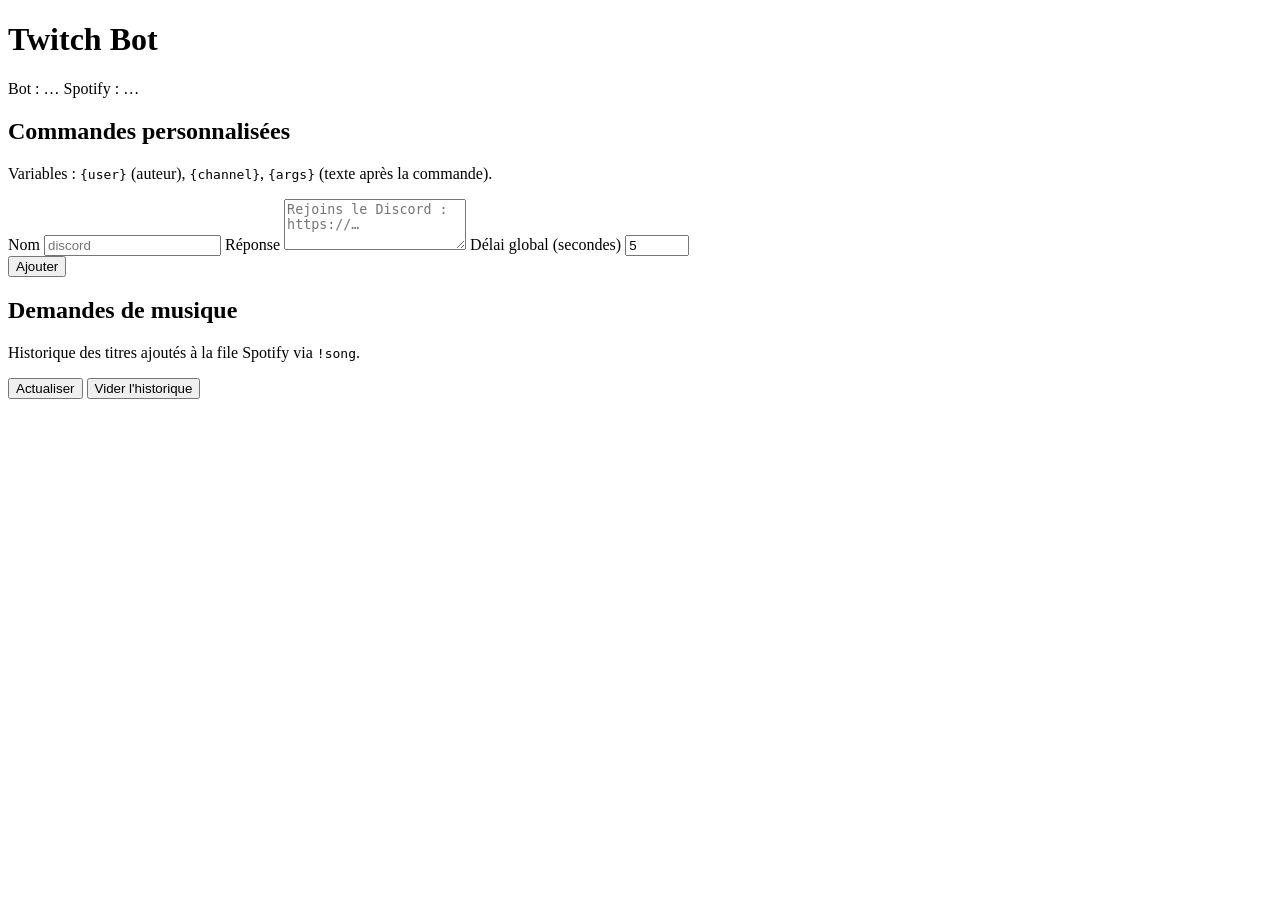
==== web/static/index.html @ 6a342c30 "Revue de code : réécriture du bot (compilation, sécurité, Spotify, déploiement) Problèmes corrigés p" ====
<!DOCTYPE html>
<html lang="fr">
<head>
  <meta charset="UTF-8">
  <meta name="viewport" content="width=device-width, initial-scale=1">
  <title>Twitch Bot – Administration</title>
  <link rel="stylesheet" href="/style.css">
</head>
<body>
  <header class="topbar">
    <h1>Twitch Bot</h1>
    <div class="status" id="status" aria-live="polite">
      <span class="pill" id="bot-pill">Bot : …</span>
      <span class="pill" id="spotify-pill">Spotify : …</span>
      <span id="spotify-action"></span>
    </div>
  </header>

  <div id="toast" class="toast" role="status" hidden></div>

  <main class="grid">
    <section class="panel">
      <h2>Commandes personnalisées</h2>
      <p class="hint">Variables : <code>{user}</code> (auteur), <code>{channel}</code>, <code>{args}</code> (texte après la commande).</p>
      <form id="cmd-form" autocomplete="off">
        <label>Nom
          <input id="cmd-name" required maxlength="33" placeholder="discord" pattern="!?[\p{L}\p{N}_]{1,32}">
        </label>
        <label>Réponse
          <textarea id="cmd-response" required maxlength="400" rows="3" placeholder="Rejoins le Discord : https://…"></textarea>
        </label>
        <label>Délai global (secondes)
          <input id="cmd-cooldown" type="number" min="0" max="3600" value="5">
        </label>
        <div class="row">
          <button type="submit" id="cmd-submit">Ajouter</button>
          <button type="button" id="cmd-cancel" class="secondary" hidden>Annuler la modification</button>
        </div>
      </form>
      <ul class="list" id="commands"></ul>
    </section>

    <section class="panel">
      <h2>Demandes de musique</h2>
      <p class="hint">Historique des titres ajoutés à la file Spotify via <code>!song</code>.</p>
      <div class="row">
        <button type="button" id="req-refresh" class="secondary">Actualiser</button>
        <button type="button" id="req-clear" class="danger">Vider l'historique</button>
      </div>
      <ul class="list" id="requests"></ul>
    </section>
  </main>

  <script src="/app.js"></script>
</body>
</html>
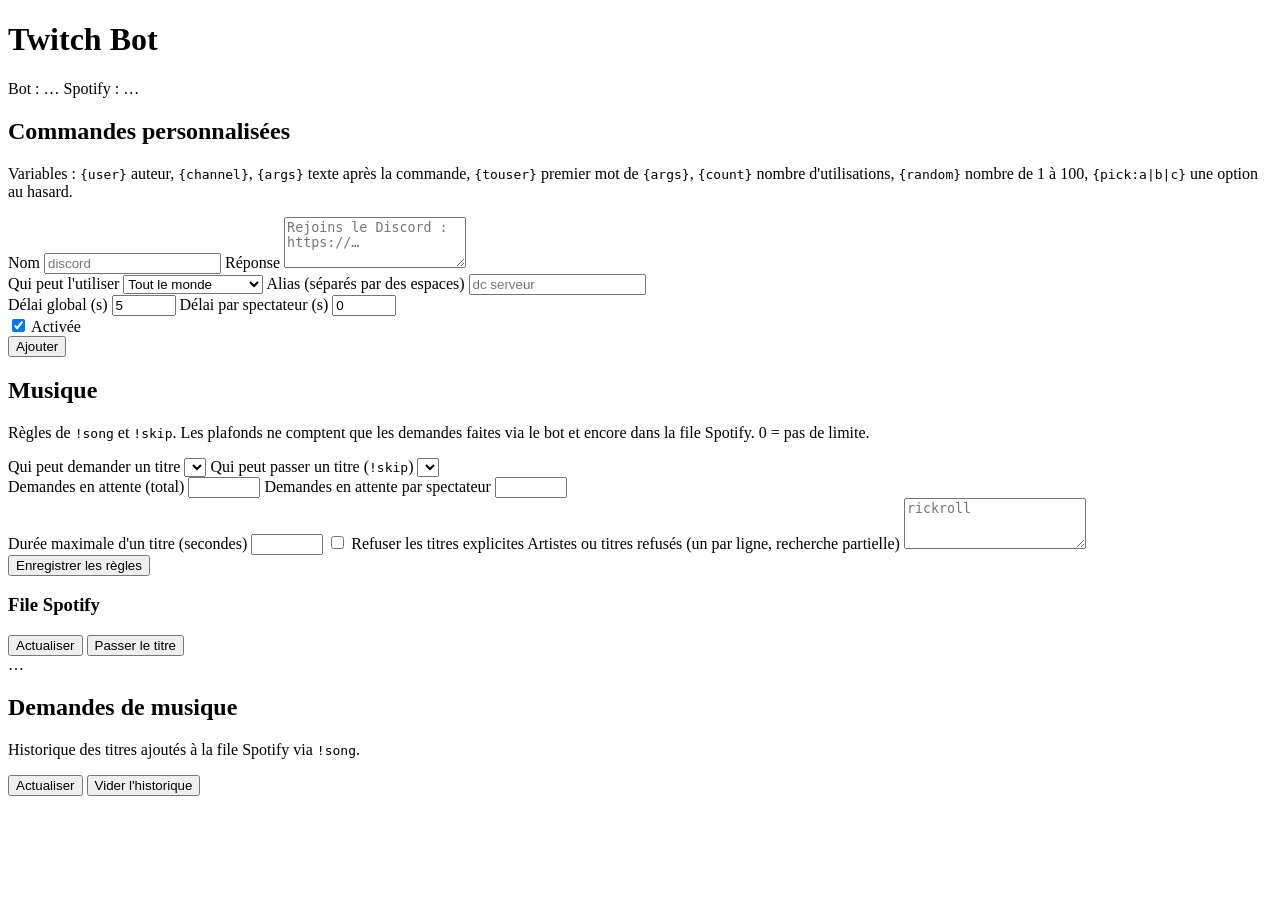
==== commit 783062bb: "Twitch OAuth, rôles, règles de musique, anti-spam et nouvelle interface d'administration - Connexion" ====
--- a/web/static/index.html
+++ b/web/static/index.html
@@ -11,6 +11,8 @@
     <h1>Twitch Bot</h1>
     <div class="status" id="status" aria-live="polite">
       <span class="pill" id="bot-pill">Bot : …</span>
+      <span class="pill" id="twitch-pill" hidden></span>
+      <span id="twitch-action"></span>
       <span class="pill" id="spotify-pill">Spotify : …</span>
       <span id="spotify-action"></span>
     </div>
@@ -21,7 +23,15 @@
   <main class="grid">
     <section class="panel">
       <h2>Commandes personnalisées</h2>
-      <p class="hint">Variables : <code>{user}</code> (auteur), <code>{channel}</code>, <code>{args}</code> (texte après la commande).</p>
+      <p class="hint">
+        Variables : <code>{user}</code> auteur, <code>{channel}</code>, <code>{args}</code> texte après la commande,
+        <code>{touser}</code> premier mot de <code>{args}</code>, <code>{count}</code> nombre d'utilisations,
+        <code>{random}</code> nombre de 1 à 100, <code>{pick:a|b|c}</code> une option au hasard.
+      </p>
+      <p class="hint" id="args-warning" hidden>
+        ⚠ Avec <code>{args}</code> et « Tout le monde », n'importe quel spectateur peut faire écrire du texte
+        au bot. Les « ! », « / » et « . » initiaux sont retirés, mais préfère réserver cette commande aux modérateurs.
+      </p>
       <form id="cmd-form" autocomplete="off">
         <label>Nom
           <input id="cmd-name" required maxlength="33" placeholder="discord" pattern="!?[\p{L}\p{N}_]{1,32}">
@@ -29,15 +39,77 @@
         <label>Réponse
           <textarea id="cmd-response" required maxlength="400" rows="3" placeholder="Rejoins le Discord : https://…"></textarea>
         </label>
-        <label>Délai global (secondes)
-          <input id="cmd-cooldown" type="number" min="0" max="3600" value="5">
-        </label>
+        <div class="two">
+          <label>Qui peut l'utiliser
+            <select id="cmd-permission">
+              <option value="everyone">Tout le monde</option>
+              <option value="subscriber">Abonnés et plus</option>
+              <option value="vip">VIP et plus</option>
+              <option value="moderator">Modérateurs et plus</option>
+              <option value="broadcaster">Streamer</option>
+            </select>
+          </label>
+          <label>Alias (séparés par des espaces)
+            <input id="cmd-aliases" placeholder="dc serveur">
+          </label>
+        </div>
+        <div class="two">
+          <label>Délai global (s)
+            <input id="cmd-cooldown" type="number" min="0" max="3600" value="5">
+          </label>
+          <label>Délai par spectateur (s)
+            <input id="cmd-user-cooldown" type="number" min="0" max="3600" value="0">
+          </label>
+        </div>
+        <label class="check"><input id="cmd-enabled" type="checkbox" checked> Activée</label>
         <div class="row">
           <button type="submit" id="cmd-submit">Ajouter</button>
           <button type="button" id="cmd-cancel" class="secondary" hidden>Annuler la modification</button>
         </div>
       </form>
       <ul class="list" id="commands"></ul>
+    </section>
+
+    <section class="panel">
+      <h2>Musique</h2>
+      <p class="hint">
+        Règles de <code>!song</code> et <code>!skip</code>. Les plafonds ne comptent que les demandes
+        faites via le bot et encore dans la file Spotify. 0 = pas de limite.
+      </p>
+      <form id="music-form" autocomplete="off">
+        <div class="two">
+          <label>Qui peut demander un titre
+            <select id="m-request-level" data-level></select>
+          </label>
+          <label>Qui peut passer un titre (<code>!skip</code>)
+            <select id="m-skip-level" data-level></select>
+          </label>
+        </div>
+        <div class="two">
+          <label>Demandes en attente (total)
+            <input id="m-max-pending" type="number" min="0" max="10000">
+          </label>
+          <label>Demandes en attente par spectateur
+            <input id="m-max-per-user" type="number" min="0" max="10000">
+          </label>
+        </div>
+        <label>Durée maximale d'un titre (secondes)
+          <input id="m-max-duration" type="number" min="0" max="10000">
+        </label>
+        <label class="check"><input id="m-block-explicit" type="checkbox"> Refuser les titres explicites</label>
+        <label>Artistes ou titres refusés (un par ligne, recherche partielle)
+          <textarea id="m-blocklist" rows="3" placeholder="rickroll"></textarea>
+        </label>
+        <div class="row"><button type="submit">Enregistrer les règles</button></div>
+      </form>
+
+      <h3>File Spotify</h3>
+      <div class="row">
+        <button type="button" id="q-refresh" class="secondary">Actualiser</button>
+        <button type="button" id="q-skip" class="secondary">Passer le titre</button>
+      </div>
+      <div class="hint" id="q-current">…</div>
+      <ul class="list short" id="q-list"></ul>
     </section>
 
     <section class="panel">
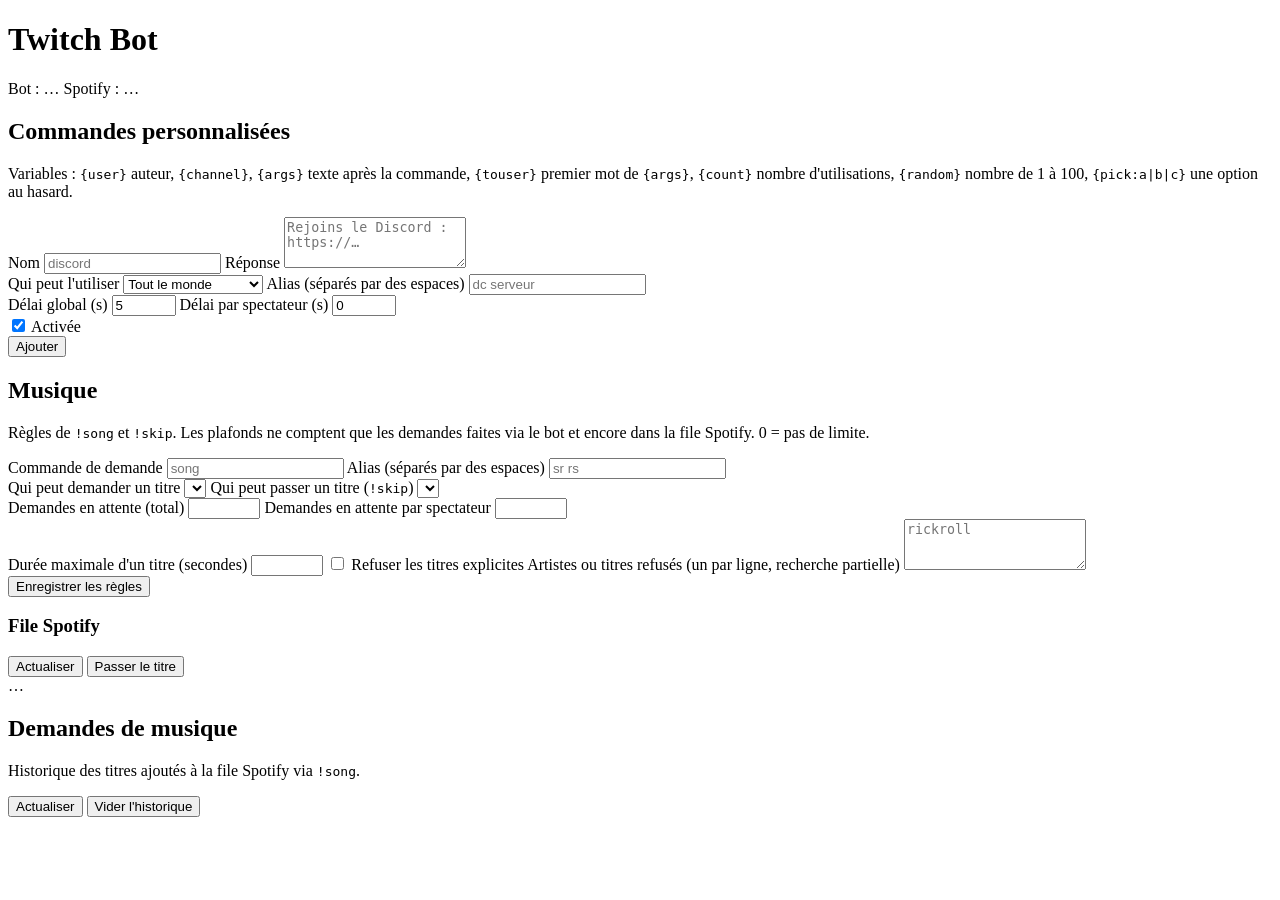
==== commit f8f52412: "Commande de demande de musique renommable depuis l'administration Le nom était figé dans le switch d" ====
--- a/web/static/index.html
+++ b/web/static/index.html
@@ -73,10 +73,18 @@
     <section class="panel">
       <h2>Musique</h2>
       <p class="hint">
-        Règles de <code>!song</code> et <code>!skip</code>. Les plafonds ne comptent que les demandes
+        Règles de <code id="m-cmd-hint">!song</code> et <code>!skip</code>. Les plafonds ne comptent que les demandes
         faites via le bot et encore dans la file Spotify. 0 = pas de limite.
       </p>
       <form id="music-form" autocomplete="off">
+        <div class="two">
+          <label>Commande de demande
+            <input id="m-request-command" placeholder="song" maxlength="32">
+          </label>
+          <label>Alias (séparés par des espaces)
+            <input id="m-request-aliases" placeholder="sr rs">
+          </label>
+        </div>
         <div class="two">
           <label>Qui peut demander un titre
             <select id="m-request-level" data-level></select>
@@ -114,7 +122,7 @@
 
     <section class="panel">
       <h2>Demandes de musique</h2>
-      <p class="hint">Historique des titres ajoutés à la file Spotify via <code>!song</code>.</p>
+      <p class="hint">Historique des titres ajoutés à la file Spotify via <code id="req-cmd-hint">!song</code>.</p>
       <div class="row">
         <button type="button" id="req-refresh" class="secondary">Actualiser</button>
         <button type="button" id="req-clear" class="danger">Vider l'historique</button>
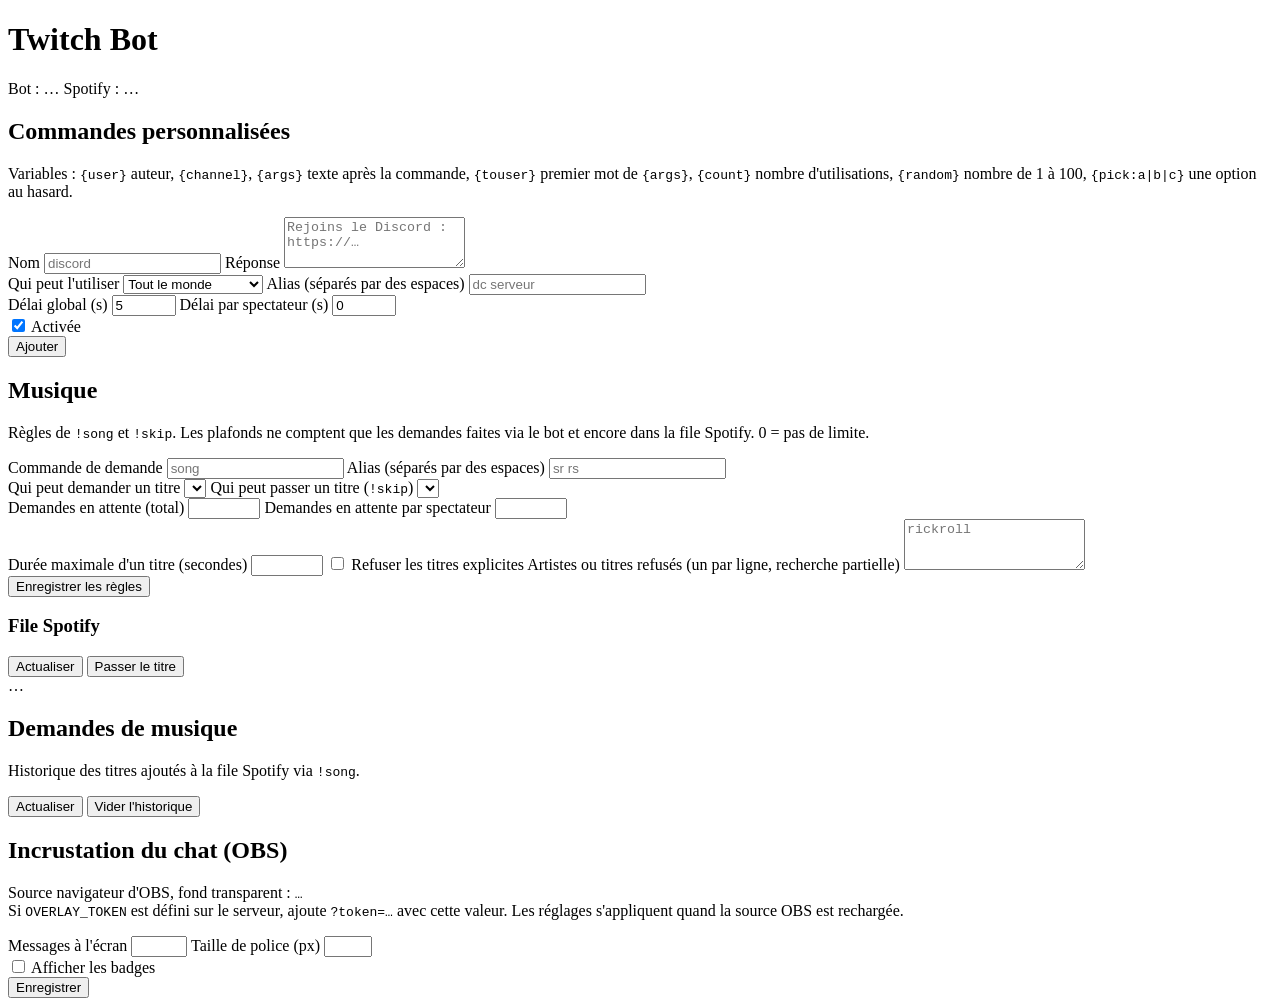
==== commit acf36fa6: "Jeton de l'incrustation facultatif et réglages depuis l'administration - OVERLAY_TOKEN est facultati" ====
--- a/web/static/index.html
+++ b/web/static/index.html
@@ -129,6 +129,27 @@
       </div>
       <ul class="list" id="requests"></ul>
     </section>
+
+    <section class="panel">
+      <h2>Incrustation du chat (OBS)</h2>
+      <p class="hint">
+        Source navigateur d'OBS, fond transparent : <code id="o-url">…</code><br>
+        Si <code>OVERLAY_TOKEN</code> est défini sur le serveur, ajoute <code>?token=…</code> avec cette valeur.
+        Les réglages s'appliquent quand la source OBS est rechargée.
+      </p>
+      <form id="overlay-form" autocomplete="off">
+        <div class="two">
+          <label>Messages à l'écran
+            <input id="o-max" type="number" min="1" max="100">
+          </label>
+          <label>Taille de police (px)
+            <input id="o-font" type="number" min="12" max="72">
+          </label>
+        </div>
+        <label class="check"><input id="o-badges" type="checkbox"> Afficher les badges</label>
+        <div class="row"><button type="submit">Enregistrer</button></div>
+      </form>
+    </section>
   </main>
 
   <script src="/app.js"></script>
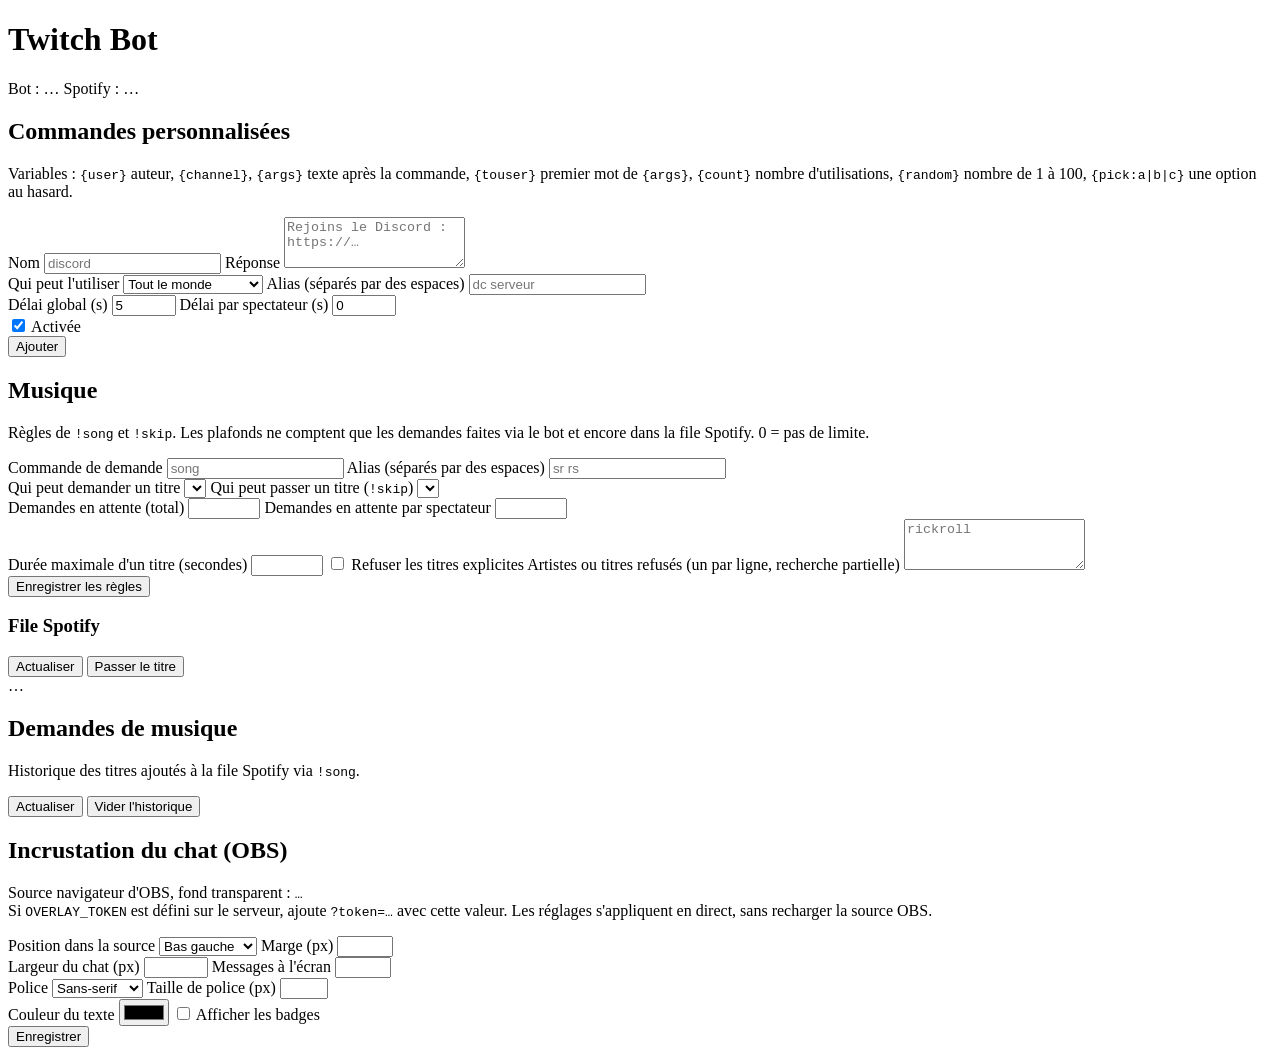
==== commit 0d0633ae: "Réglages de l'incrustation en direct : position, marge, largeur, police, couleur La page relit ses r" ====
--- a/web/static/index.html
+++ b/web/static/index.html
@@ -135,17 +135,45 @@
       <p class="hint">
         Source navigateur d'OBS, fond transparent : <code id="o-url">…</code><br>
         Si <code>OVERLAY_TOKEN</code> est défini sur le serveur, ajoute <code>?token=…</code> avec cette valeur.
-        Les réglages s'appliquent quand la source OBS est rechargée.
+        Les réglages s'appliquent en direct, sans recharger la source OBS.
       </p>
       <form id="overlay-form" autocomplete="off">
         <div class="two">
+          <label>Position dans la source
+            <select id="o-position">
+              <option value="bottom-left">Bas gauche</option>
+              <option value="bottom-right">Bas droite</option>
+              <option value="top-left">Haut gauche</option>
+              <option value="top-right">Haut droite</option>
+            </select>
+          </label>
+          <label>Marge (px)
+            <input id="o-margin" type="number" min="0" max="400">
+          </label>
+        </div>
+        <div class="two">
+          <label>Largeur du chat (px)
+            <input id="o-width" type="number" min="100" max="1920">
+          </label>
           <label>Messages à l'écran
             <input id="o-max" type="number" min="1" max="100">
+          </label>
+        </div>
+        <div class="two">
+          <label>Police
+            <select id="o-font-family">
+              <option value="sans">Sans-serif</option>
+              <option value="serif">Serif</option>
+              <option value="mono">Monospace</option>
+            </select>
           </label>
           <label>Taille de police (px)
             <input id="o-font" type="number" min="12" max="72">
           </label>
         </div>
+        <label>Couleur du texte
+          <input id="o-color" type="color">
+        </label>
         <label class="check"><input id="o-badges" type="checkbox"> Afficher les badges</label>
         <div class="row"><button type="submit">Enregistrer</button></div>
       </form>
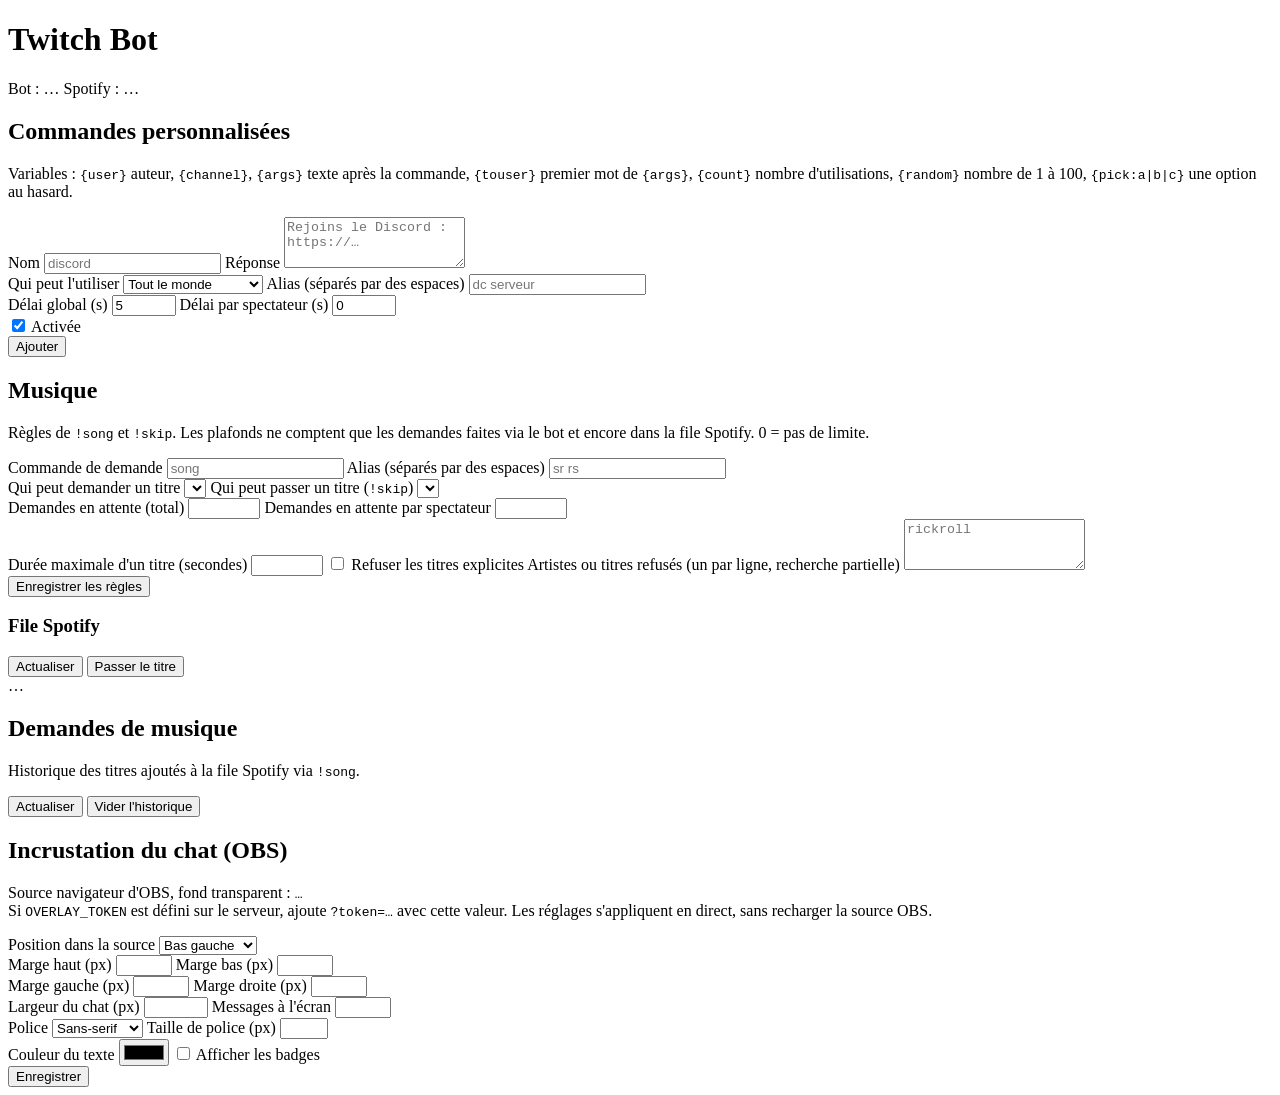
==== commit 83e2fee7: "Marges de l'incrustation réglables par côté (haut, bas, gauche, droite) Co-Authored-By: Claude Haiku" ====
--- a/web/static/index.html
+++ b/web/static/index.html
@@ -147,8 +147,21 @@
               <option value="top-right">Haut droite</option>
             </select>
           </label>
-          <label>Marge (px)
-            <input id="o-margin" type="number" min="0" max="400">
+        </div>
+        <div class="two">
+          <label>Marge haut (px)
+            <input id="o-margin-top" type="number" min="0" max="400">
+          </label>
+          <label>Marge bas (px)
+            <input id="o-margin-bottom" type="number" min="0" max="400">
+          </label>
+        </div>
+        <div class="two">
+          <label>Marge gauche (px)
+            <input id="o-margin-left" type="number" min="0" max="400">
+          </label>
+          <label>Marge droite (px)
+            <input id="o-margin-right" type="number" min="0" max="400">
           </label>
         </div>
         <div class="two">
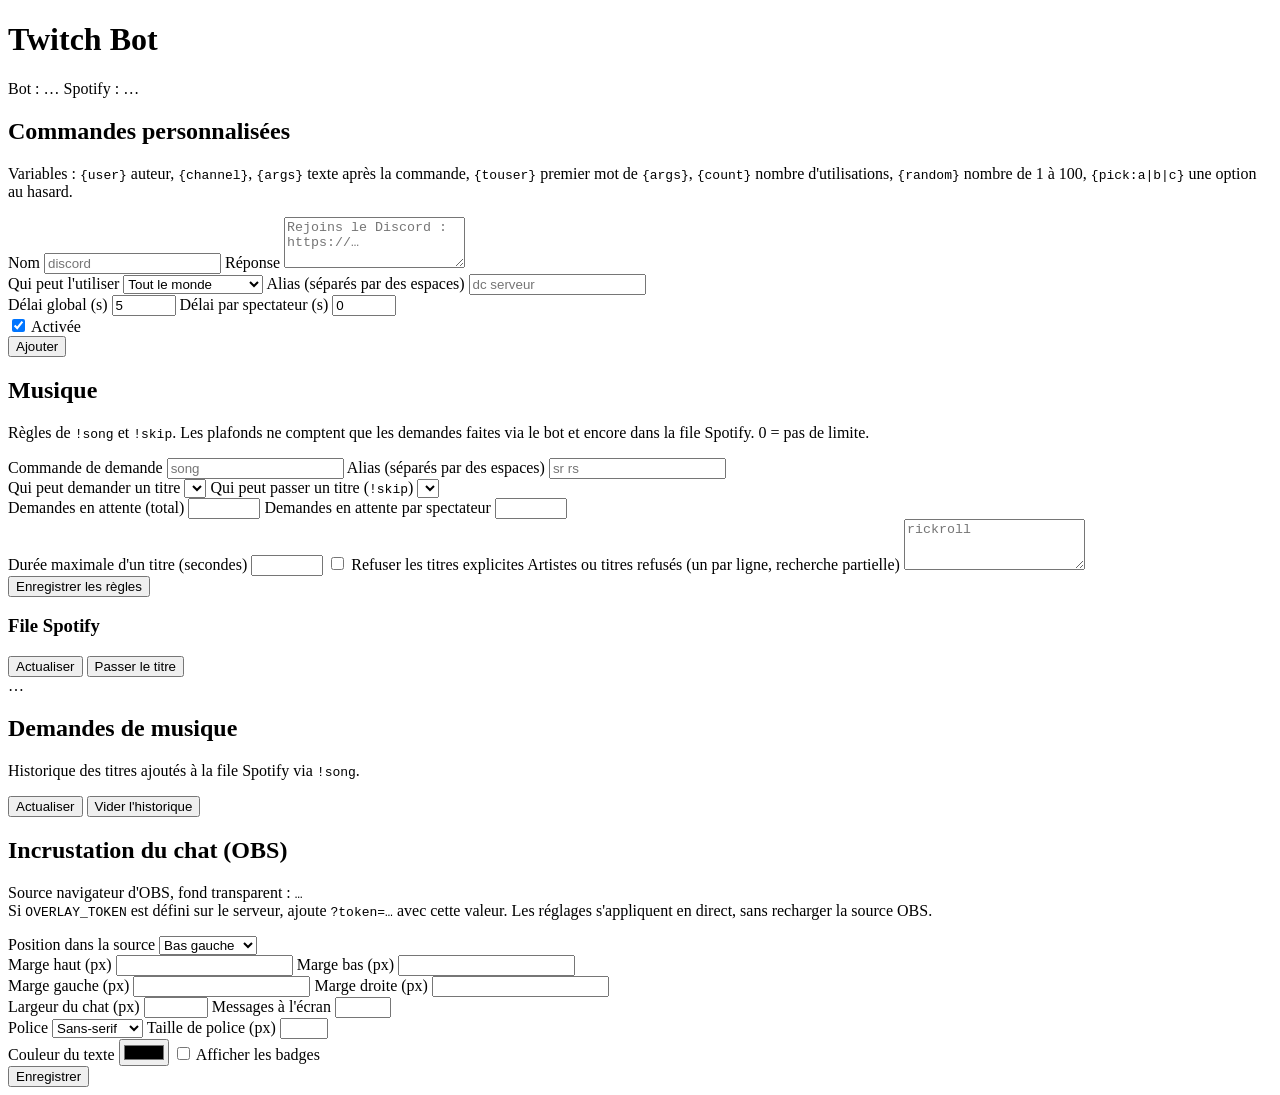
==== commit 3b644e20: "Retire la limite de 400 px sur les marges de l'incrustation Co-Authored-By: Claude Haiku 5.5 <norepl" ====
--- a/web/static/index.html
+++ b/web/static/index.html
@@ -150,18 +150,18 @@
         </div>
         <div class="two">
           <label>Marge haut (px)
-            <input id="o-margin-top" type="number" min="0" max="400">
+            <input id="o-margin-top" type="number" min="0">
           </label>
           <label>Marge bas (px)
-            <input id="o-margin-bottom" type="number" min="0" max="400">
+            <input id="o-margin-bottom" type="number" min="0">
           </label>
         </div>
         <div class="two">
           <label>Marge gauche (px)
-            <input id="o-margin-left" type="number" min="0" max="400">
+            <input id="o-margin-left" type="number" min="0">
           </label>
           <label>Marge droite (px)
-            <input id="o-margin-right" type="number" min="0" max="400">
+            <input id="o-margin-right" type="number" min="0">
           </label>
         </div>
         <div class="two">
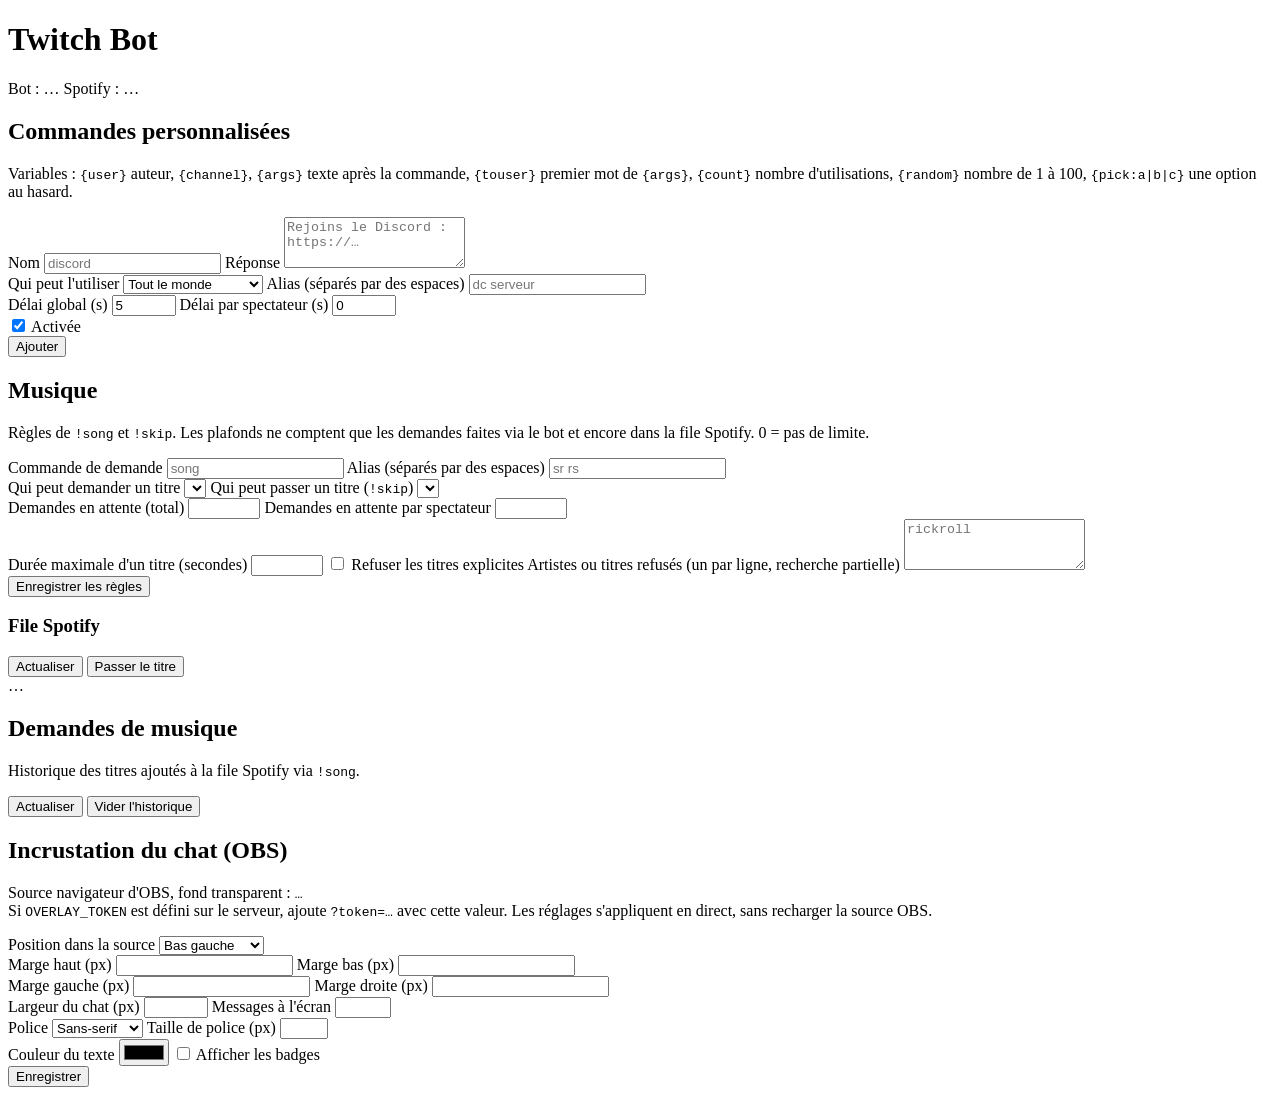
==== commit 1f5939ec: "feat(overlay): position « milieu gauche » pour l'incrustation du chat La liste des messages peut êtr" ====
--- a/web/static/index.html
+++ b/web/static/index.html
@@ -145,6 +145,7 @@
               <option value="bottom-right">Bas droite</option>
               <option value="top-left">Haut gauche</option>
               <option value="top-right">Haut droite</option>
+              <option value="middle-left">Milieu gauche</option>
             </select>
           </label>
         </div>
